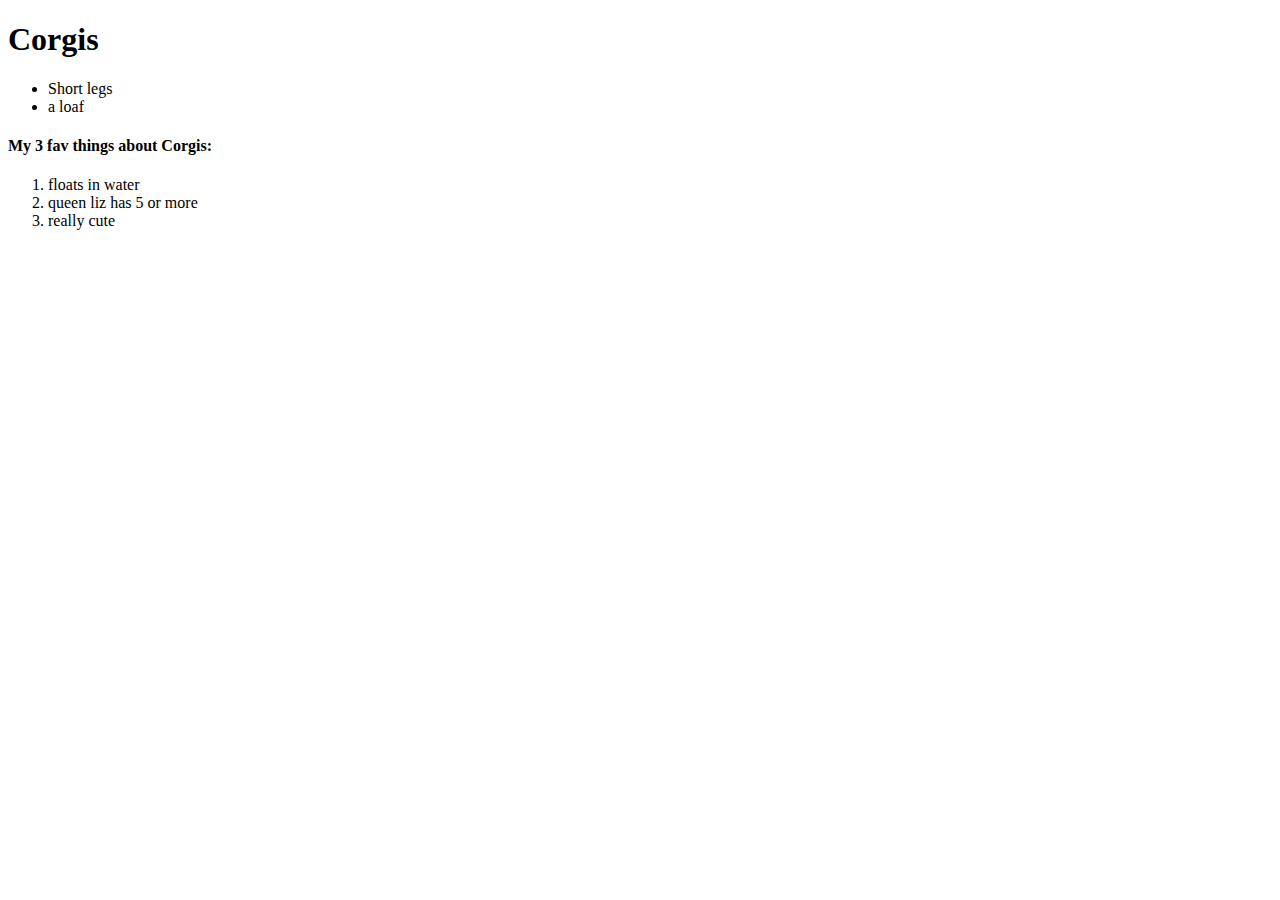
==== index.html @ f8d21edf "new" ====
<!DOCTYPE html>

<html lang="en">

  <head>
      <meta charset="utf-8">
      <title>Assignment2</title>
      
    
  </head>

    <body>
         <h1>Corgis</h1>
         <p>
            <ul>
                <li>Short legs</li>
                <li>a loaf</li>
                
    
    </ul>
        <h4>My 3 fav things about Corgis:</h4>
        <ol>
            <li> floats in water</li>
            <li> queen liz has 5 or more</li>
            <li> really cute</li>
        </ol>
    
    
    
    
    </body>
       
        





</html>
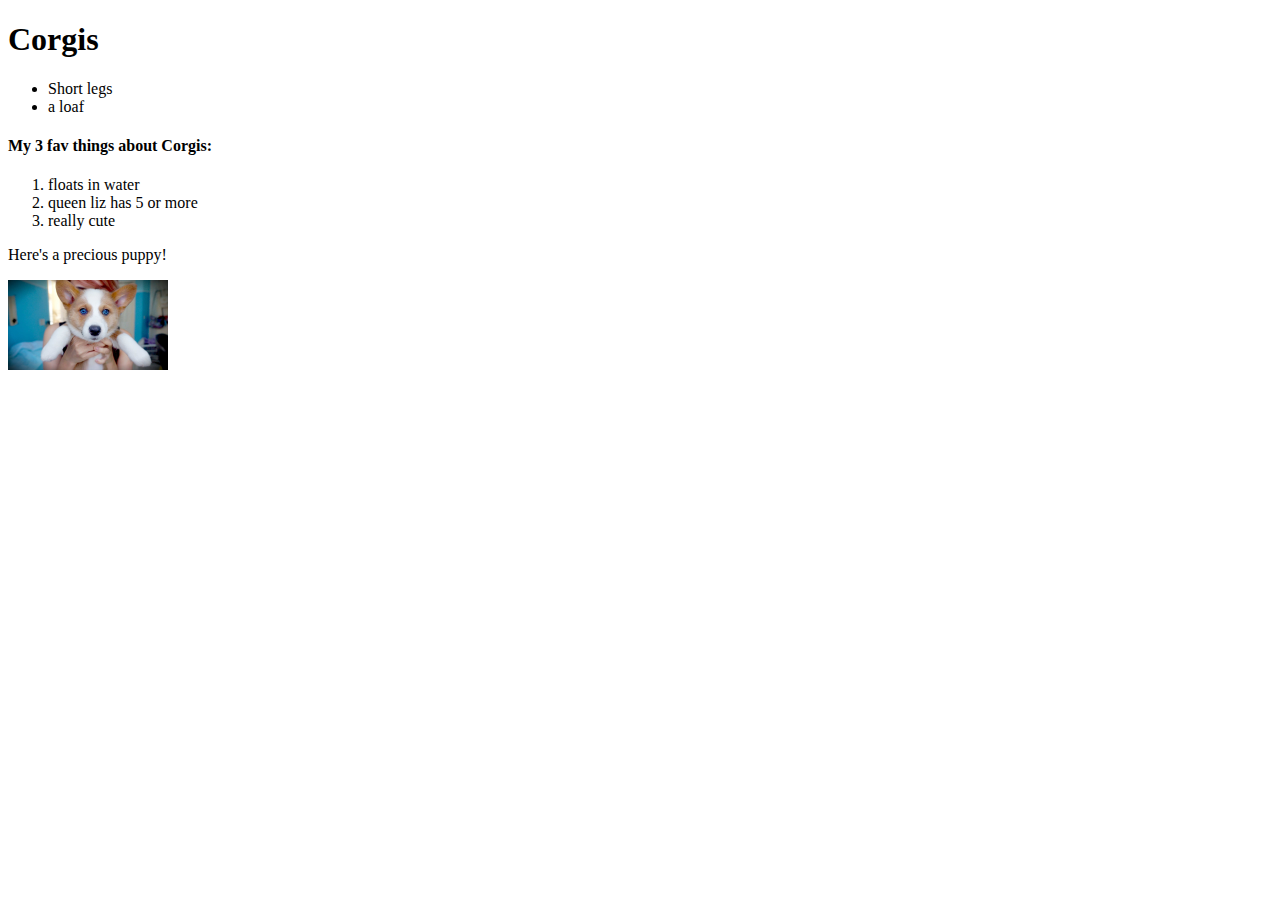
==== commit 1bb01ab0: "images" ====
--- a/index.html
+++ b/index.html
@@ -24,7 +24,11 @@
             <li> queen liz has 5 or more</li>
             <li> really cute</li>
         </ol>
-    
+        
+        <p>Here's a precious puppy!</p>
+        <a href="https://barkpost.com/our-favorite-barrels-of-fluff-10-fun-corgi-facts/" target="_blank">
+        <img alt="blue eyed corgi" src="images/corgiblueeyes.jpg" height="90">
+            </a>
     
     
     
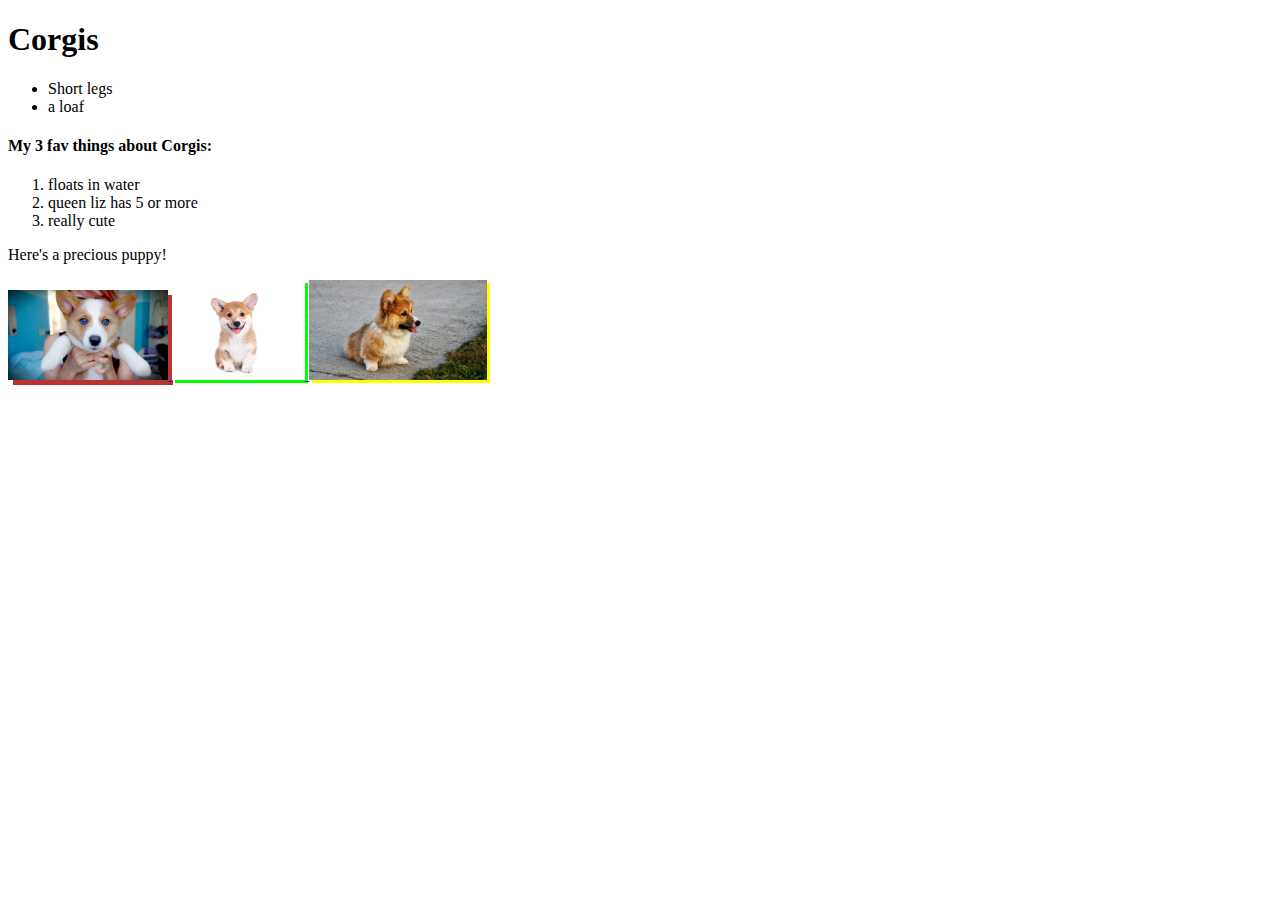
==== commit de0a24a2: "boarders" ====
--- a/index.html
+++ b/index.html
@@ -3,36 +3,45 @@
 <html lang="en">
 
   <head>
-      <meta charset="utf-8">
-      <title>Assignment2</title>
-      
-    
-  </head>
+    <meta charset="utf-8">
+    <title>Assignment2</title>
+    <link rel="stylesheet" type="text/css" href="css/styles.css">
 
-    <body>
-         <h1>Corgis</h1>
-         <p>
-            <ul>
-                <li>Short legs</li>
-                <li>a loaf</li>
-                
-    
-    </ul>
+
+
+</head>
+
+<body>
+    <h1>Corgis</h1>
+    <p>
+        <ul>
+            <li>Short legs</li>
+            <li>a loaf</li>
+
+
+        </ul>
         <h4>My 3 fav things about Corgis:</h4>
         <ol>
             <li> floats in water</li>
             <li> queen liz has 5 or more</li>
             <li> really cute</li>
         </ol>
-        
+
         <p>Here's a precious puppy!</p>
+
         <a href="https://barkpost.com/our-favorite-barrels-of-fluff-10-fun-corgi-facts/" target="_blank">
+            
+             </a>
+        <a href="https://www.google.com/search?q=corgi&source=lnms&tbm=isch&sa=X&ved=0ahUKEwjL19DSjfzdAhVIba0KHZxfB00Q_AUIDigB&biw=872&bih=862#imgrc=qCeirIHSGQaTXM:">
+            
         <img alt="blue eyed corgi" src="images/corgiblueeyes.jpg" height="90">
-            </a>
-    
-    
-    
-    </body>
+            
+            <img class="corgi-gallery"  alt="blue eyed corgi" src="images/corgisitting.jpg" height="100">
+        </a>
+        <img id="special-pic" alt="blue eyed corgi" src="images/outsidecorgi.jpg" height="100">
+
+
+</body>
        
         
 
--- a/css/styles.css
+++ b/css/styles.css
@@ -0,0 +1,25 @@
+
+
+
+
+
+
+img {
+    box-shadow: 5px 5px #ba3333;
+}
+
+
+.corgi-gallery {
+    box-shadow: 3px 3px #00ff00;
+}
+
+.small {
+    height: 4px
+}
+
+#special-pic{
+    box-shadow: 3px 3px yellow;
+}
+
+
+
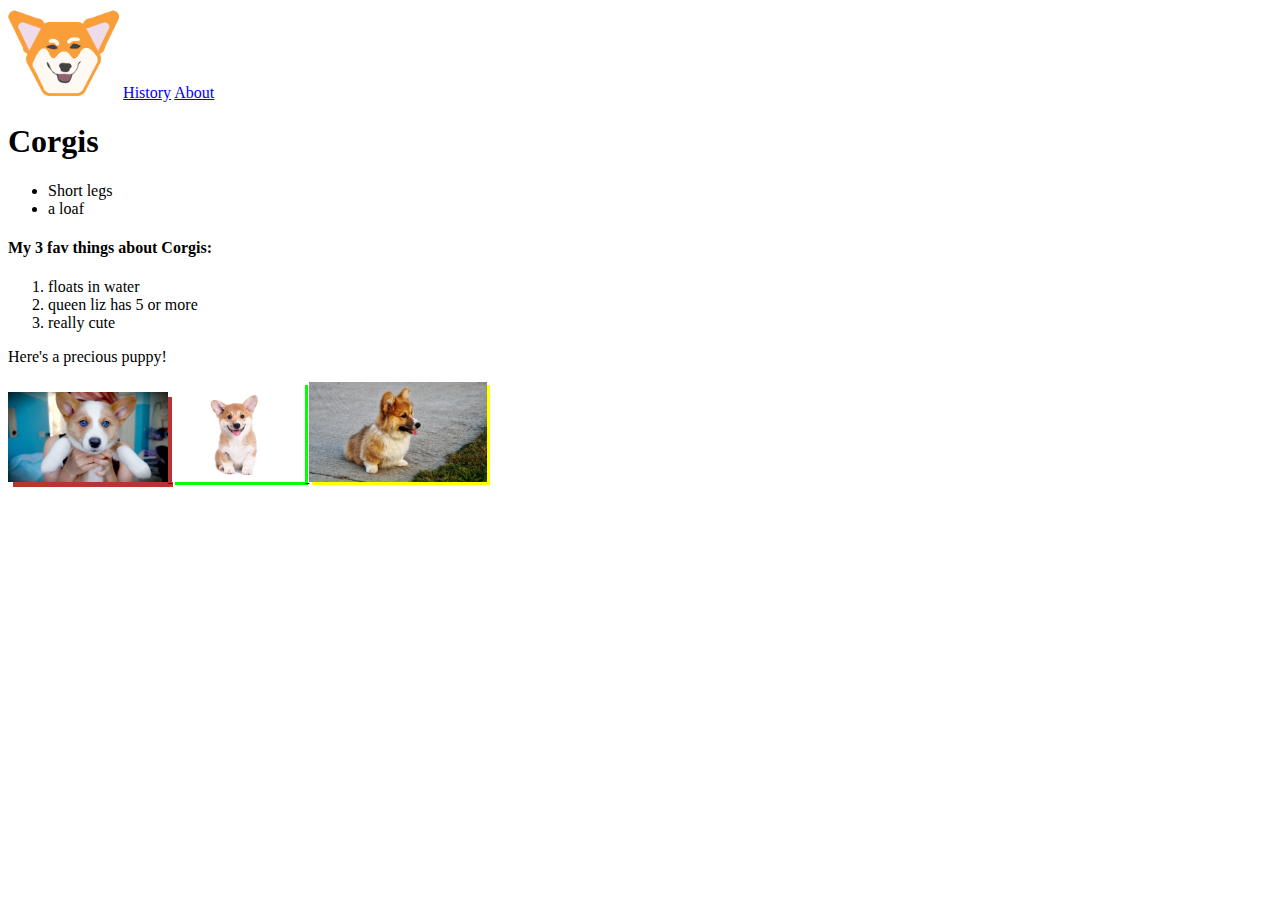
==== commit fb4bdedd: "links" ====
--- a/index.html
+++ b/index.html
@@ -12,6 +12,12 @@
 </head>
 
 <body>
+    
+    <a href="index.html"><img style="box-shadow: none;" src="images/corgilogo.png" height=90></a>
+    <a href="history.html"> History</a>
+    <a href="about.html"> About</a>
+    
+    
     <h1>Corgis</h1>
     <p>
         <ul>
--- a/css/styles.css
+++ b/css/styles.css
@@ -21,5 +21,8 @@
     box-shadow: 3px 3px yellow;
 }
 
+#logo{
+    box-shadow: none;
+}
 
 
